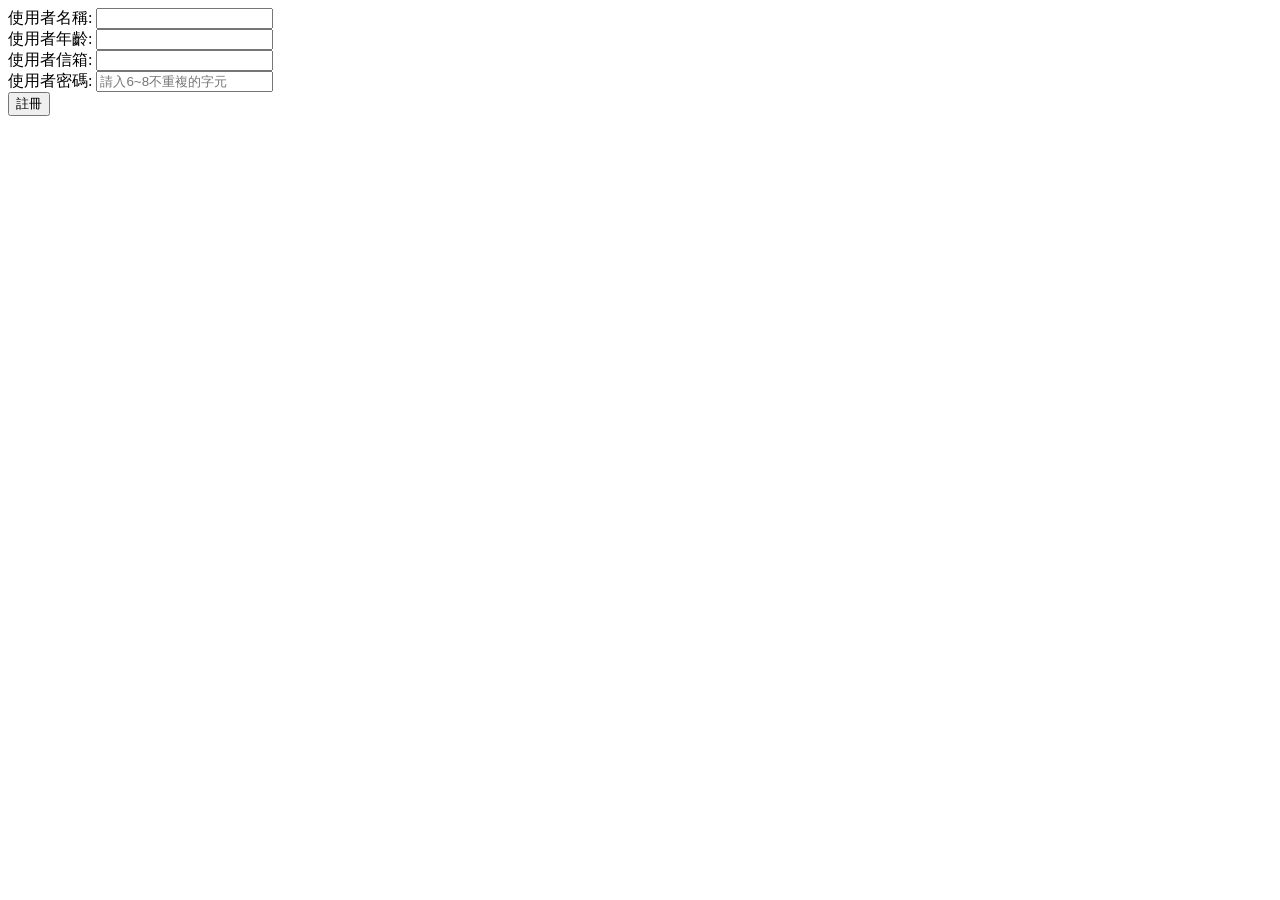
==== form.html @ 9db694f5 "完成form表單基礎用法" ====
<!DOCTYPE html>
<html lang="zh-TW">
<head>
    <meta charset="UTF-8">
    <meta name="viewport" content="width=device-width, initial-scale=1.0">
    <title>表單練習</title>
</head>
<body>
    <form action="" method="GET">
        <label for="username">使用者名稱:</label>        
        <input required type="text" id="username" name="username">
        <br>
        <label for="age">使用者年齡:</label>
        <input type="number" id="age" name="age">
        <br>
        <label for="email">使用者信箱:</label>
        <input required type="email" id="email" name="email">
        <br>       
        <label for="password">使用者密碼:</label>
        <input placeholder="請入6~8不重複的字元"   required type="password" id="password" name="password">
        <br>
        <button type="submit">註冊</button>


    </form>
</body>
</html>
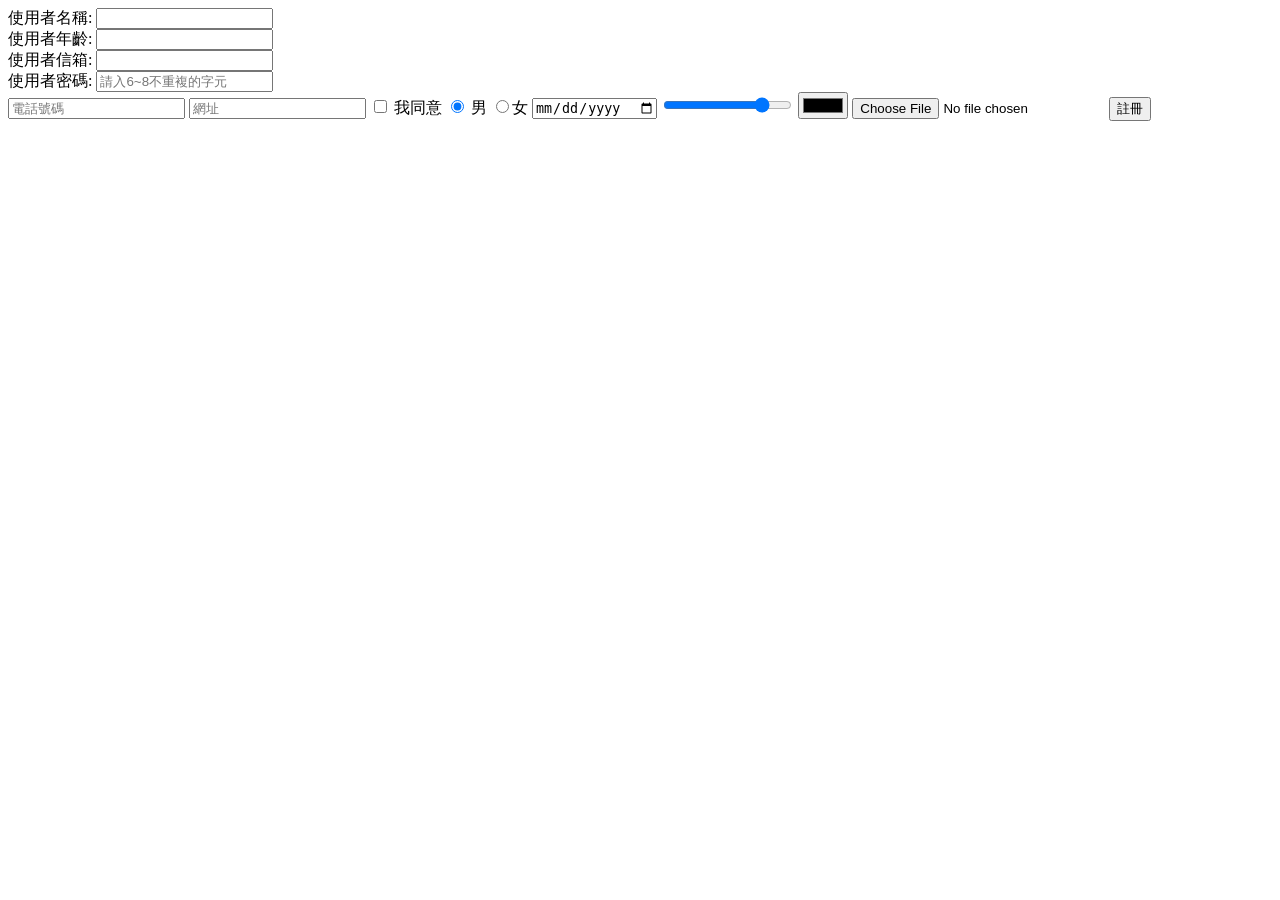
==== commit d88845ea: "完成input標籤練習" ====
--- a/form.html
+++ b/form.html
@@ -19,6 +19,21 @@
         <label for="password">使用者密碼:</label>
         <input placeholder="請入6~8不重複的字元"   required type="password" id="password" name="password">
         <br>
+
+        <input type="tel" placeholder="電話號碼">
+        <input type="url" placeholder="網址">
+        <!--  -->
+        <input type="checkbox" id="agree"> <label for="agree">我同意</label>
+        <input type="radio" name="gender" value="male" checked> 男
+        <input type="radio" name="gender" value="female">女
+        <!-- 殊型 -->
+        <input type="date"> <!-- ⽇期 -->
+        <input type="range" min="0" max="100" value="80"> <!-- 桿 -->
+        <input type="color"> <!--  -->
+        <input type="file"> <!-- 檔上傳 -->
+
+
+
         <button type="submit">註冊</button>
 
 
